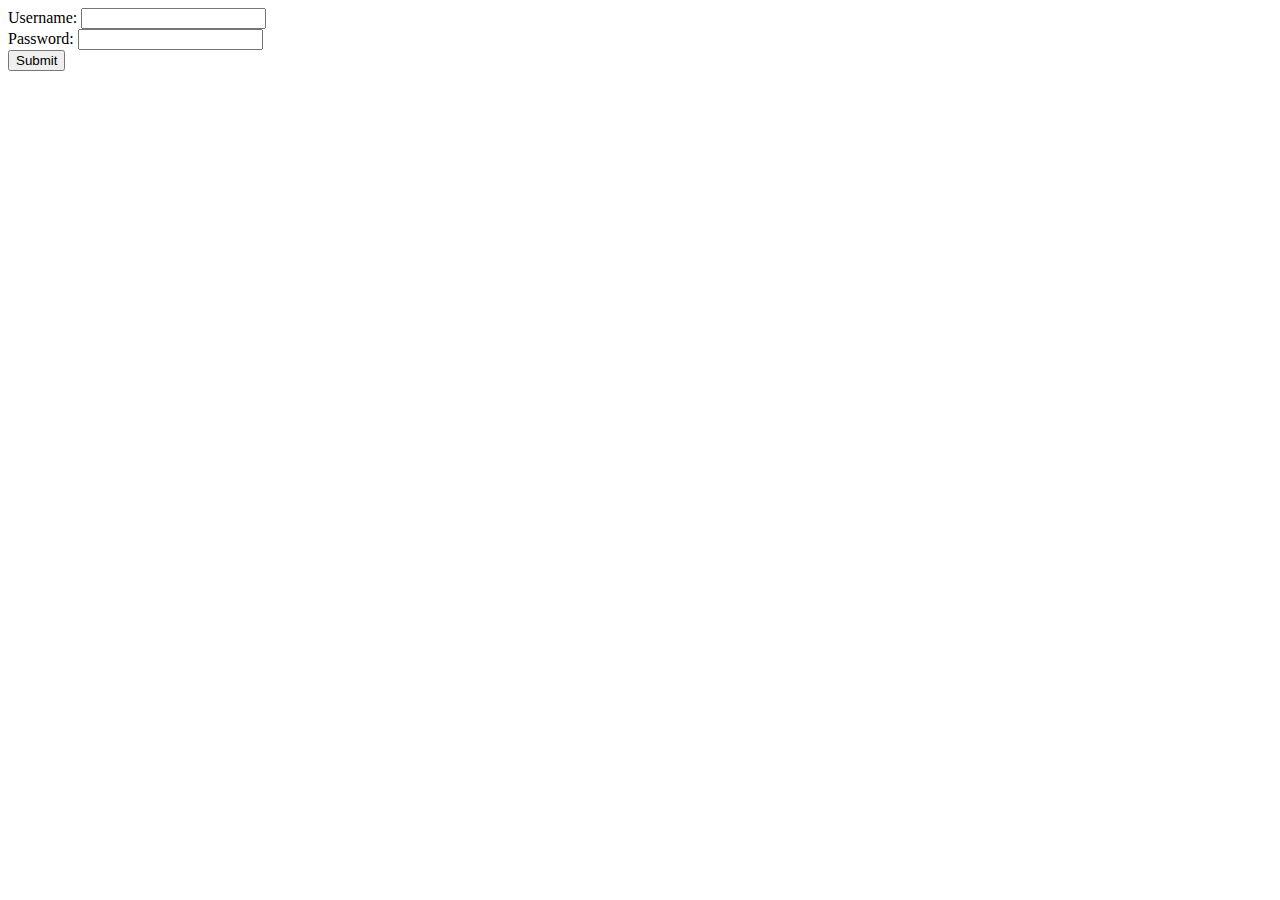
==== index.html @ 26fb4449 "login php test" ====
<html>
<title>Engineers without borders</title>
<body>

<form action="login.php" method="post">
Username: <input type="text" name="username"><br>
Password: <input type="text" name="password"><br>
<input type="submit">
</form>

</body>
</html>
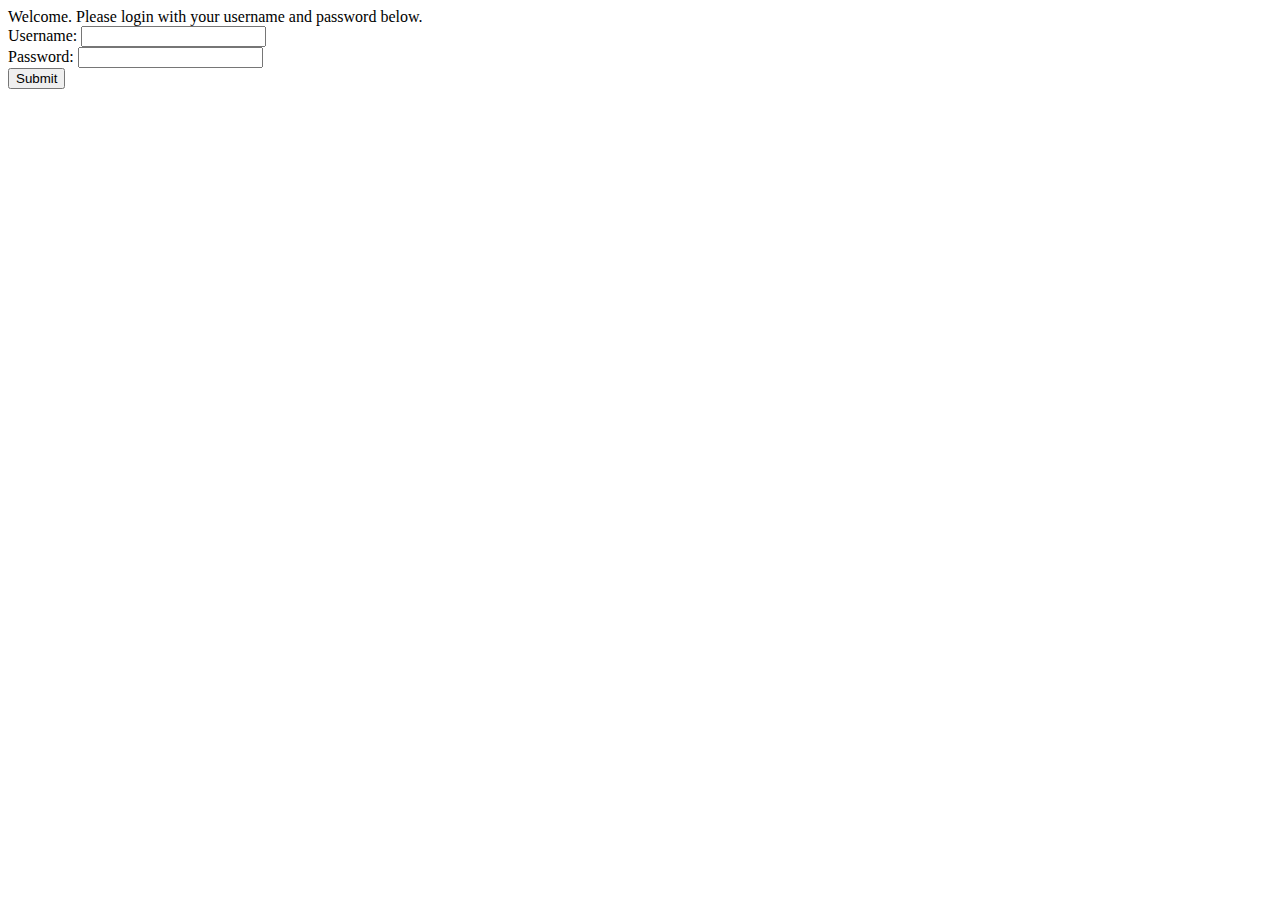
==== commit 5e1847fe: "login php test2" ====
--- a/index.html
+++ b/index.html
@@ -2,6 +2,7 @@
 <title>Engineers without borders</title>
 <body>
 
+Welcome.  Please login with your username and password below.<br>
 <form action="login.php" method="post">
 Username: <input type="text" name="username"><br>
 Password: <input type="text" name="password"><br>
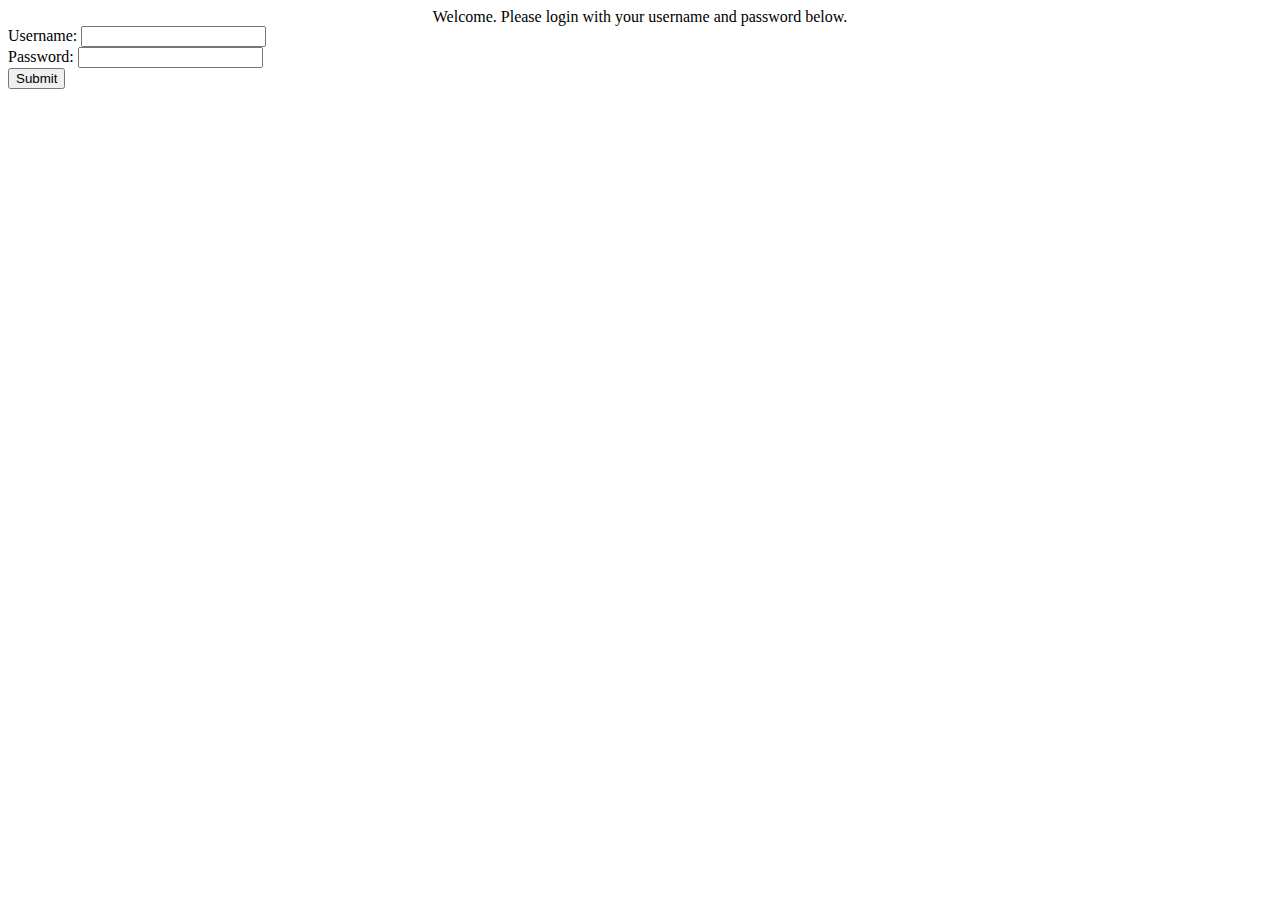
==== commit 80671cad: "This is to center the text" ====
--- a/index.html
+++ b/index.html
@@ -2,7 +2,7 @@
 <title>Engineers without borders</title>
 <body>
 
-Welcome.  Please login with your username and password below.<br>
+<CENTER> Welcome.  Please login with your username and password below.<br> </CENTER>
 <form action="login.php" method="post">
 Username: <input type="text" name="username"><br>
 Password: <input type="text" name="password"><br>
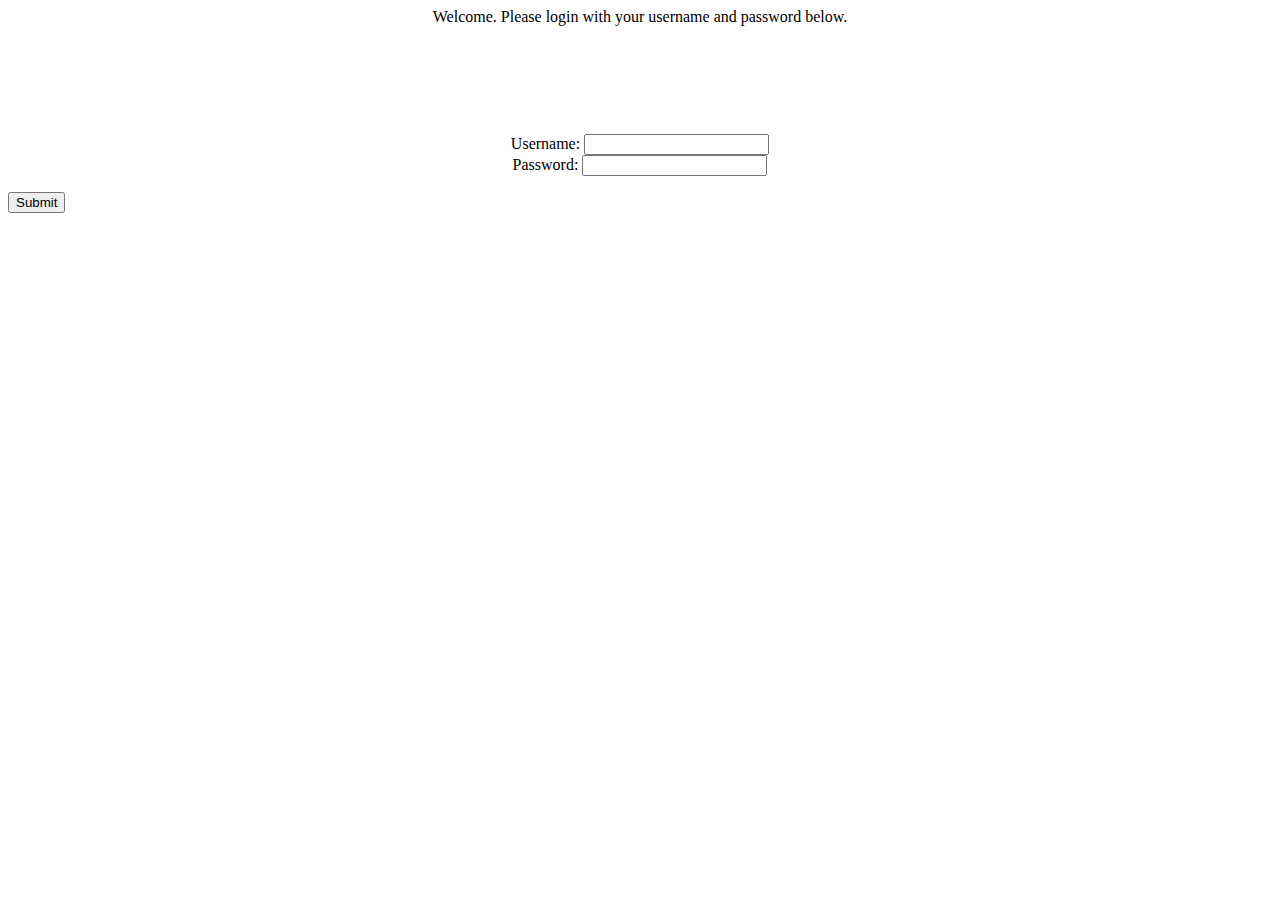
==== commit 090d9ea4: "This is to center rest of login" ====
--- a/index.html
+++ b/index.html
@@ -2,10 +2,11 @@
 <title>Engineers without borders</title>
 <body>
 
-<CENTER> Welcome.  Please login with your username and password below.<br> </CENTER>
+<CENTER> Welcome.  Please login with your username and password below.<br> 
+<br><br><br><br><br><br>
 <form action="login.php" method="post">
 Username: <input type="text" name="username"><br>
-Password: <input type="text" name="password"><br>
+Password: <input type="text" name="password"><br> </CENTER>
 <input type="submit">
 </form>
 
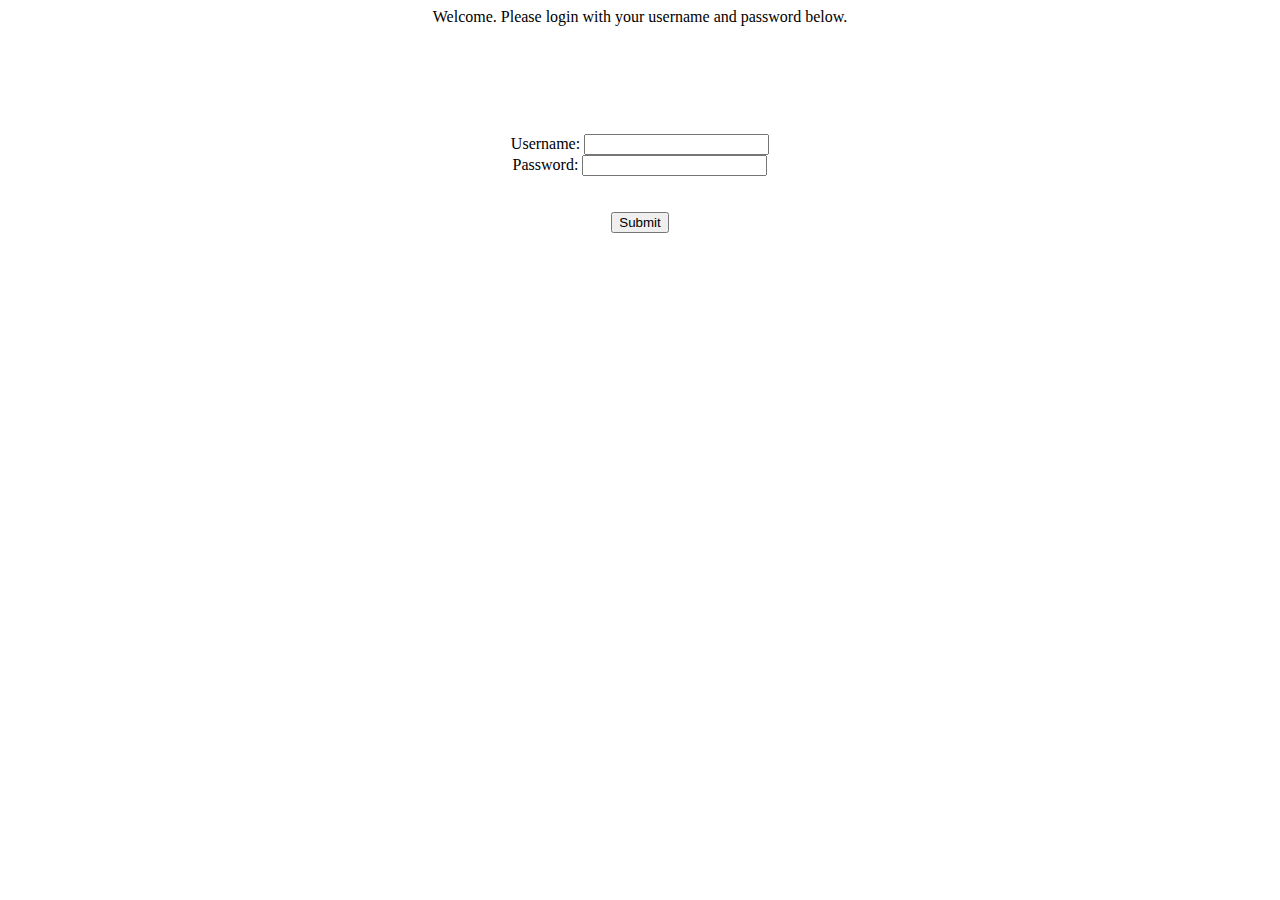
==== commit 4a77dbf9: "This is to center the text" ====
--- a/index.html
+++ b/index.html
@@ -6,8 +6,9 @@
 <br><br><br><br><br><br>
 <form action="login.php" method="post">
 Username: <input type="text" name="username"><br>
-Password: <input type="text" name="password"><br> </CENTER>
-<input type="submit">
+Password: <input type="text" name="password"><br> 
+<br><br>
+<input type="submit"></CENTER>
 </form>
 
 </body>
